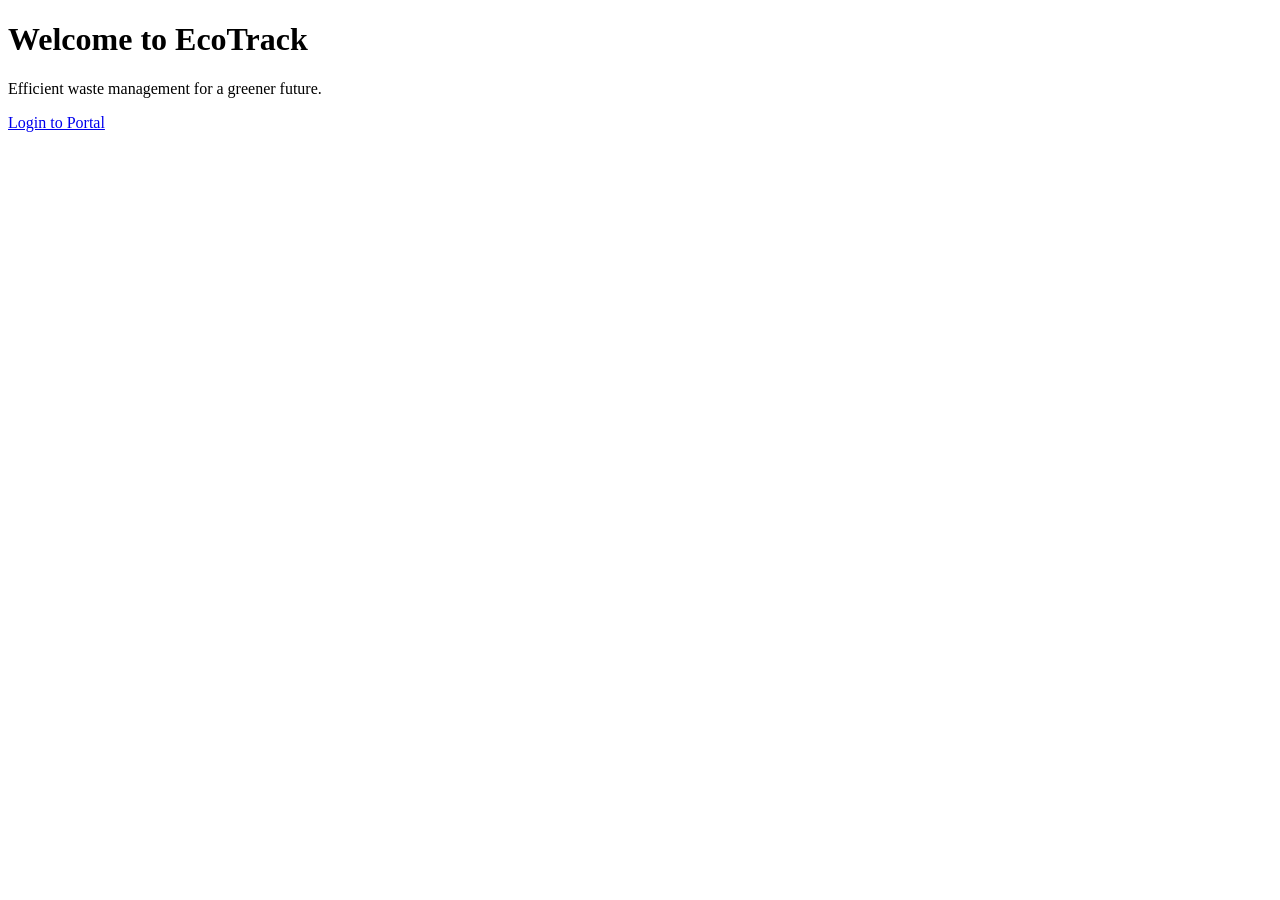
==== src/main/resources/templates/home.html @ 3337bb3e "added admin and user pages" ====
<!DOCTYPE html>
<html xmlns:th="http://www.thymeleaf.org">
<head>
    <title>EcoTrack Waste Management</title>
</head>
<body>
    <h1>Welcome to EcoTrack</h1>
    <p>Efficient waste management for a greener future.</p>
    
    <a href="/login">Login to Portal</a>
</body>
</html>
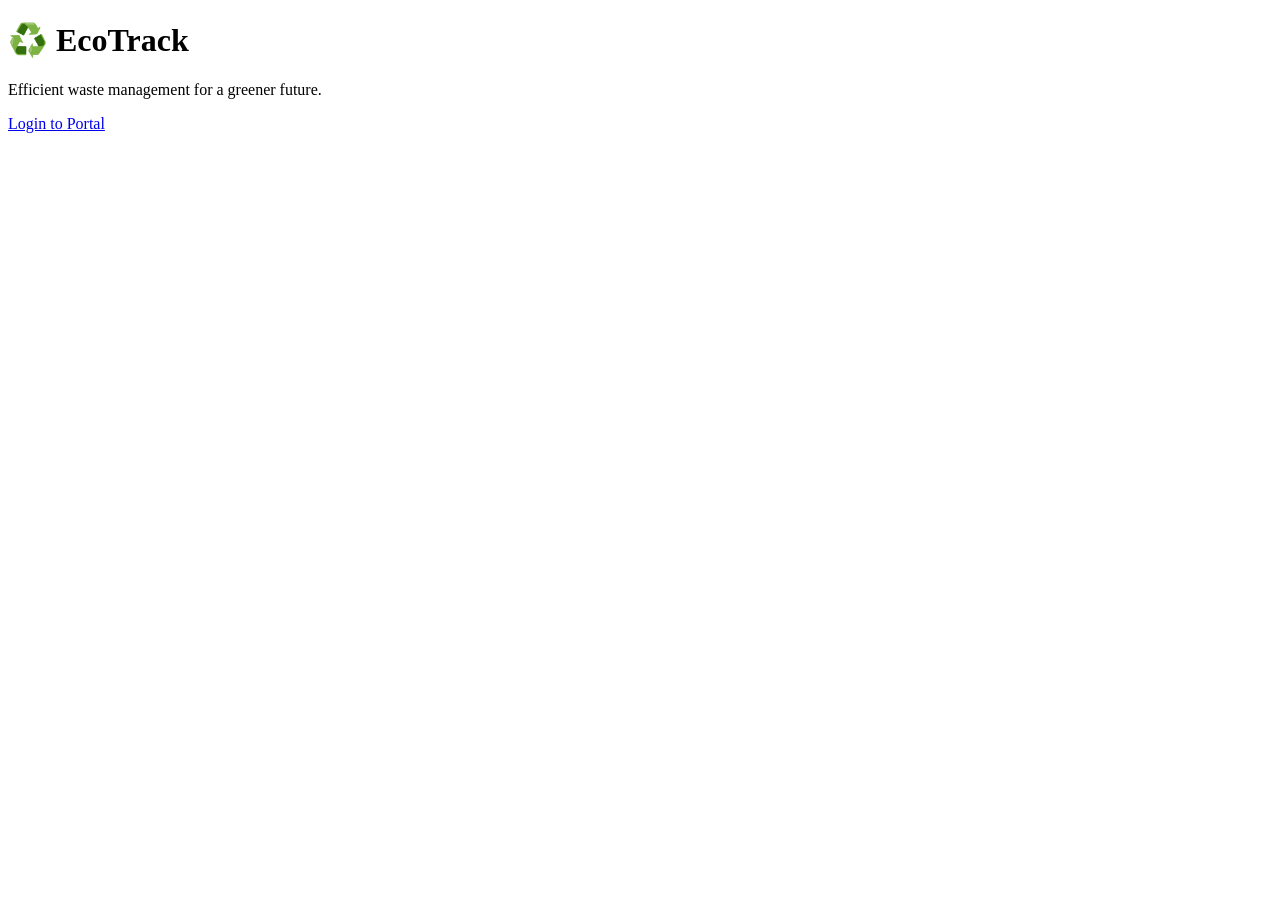
==== commit 51d6401f: "updated the ui ux" ====
--- a/src/main/resources/templates/home.html
+++ b/src/main/resources/templates/home.html
@@ -2,11 +2,17 @@
 <html xmlns:th="http://www.thymeleaf.org">
 <head>
     <title>EcoTrack Waste Management</title>
+    <link rel="stylesheet" th:href="@{/style.css}">
+    <link href="https://fonts.googleapis.com/css2?family=Inter:wght@400;600&display=swap" rel="stylesheet">
 </head>
 <body>
-    <h1>Welcome to EcoTrack</h1>
-    <p>Efficient waste management for a greener future.</p>
-    
-    <a href="/login">Login to Portal</a>
+    <div class="container hero">
+        <header>
+            <h1>♻️ EcoTrack</h1>
+            <p>Efficient waste management for a greener future.</p>
+        </header>
+        
+        <a href="/login" class="btn primary">Login to Portal</a>
+    </div>
 </body>
 </html>
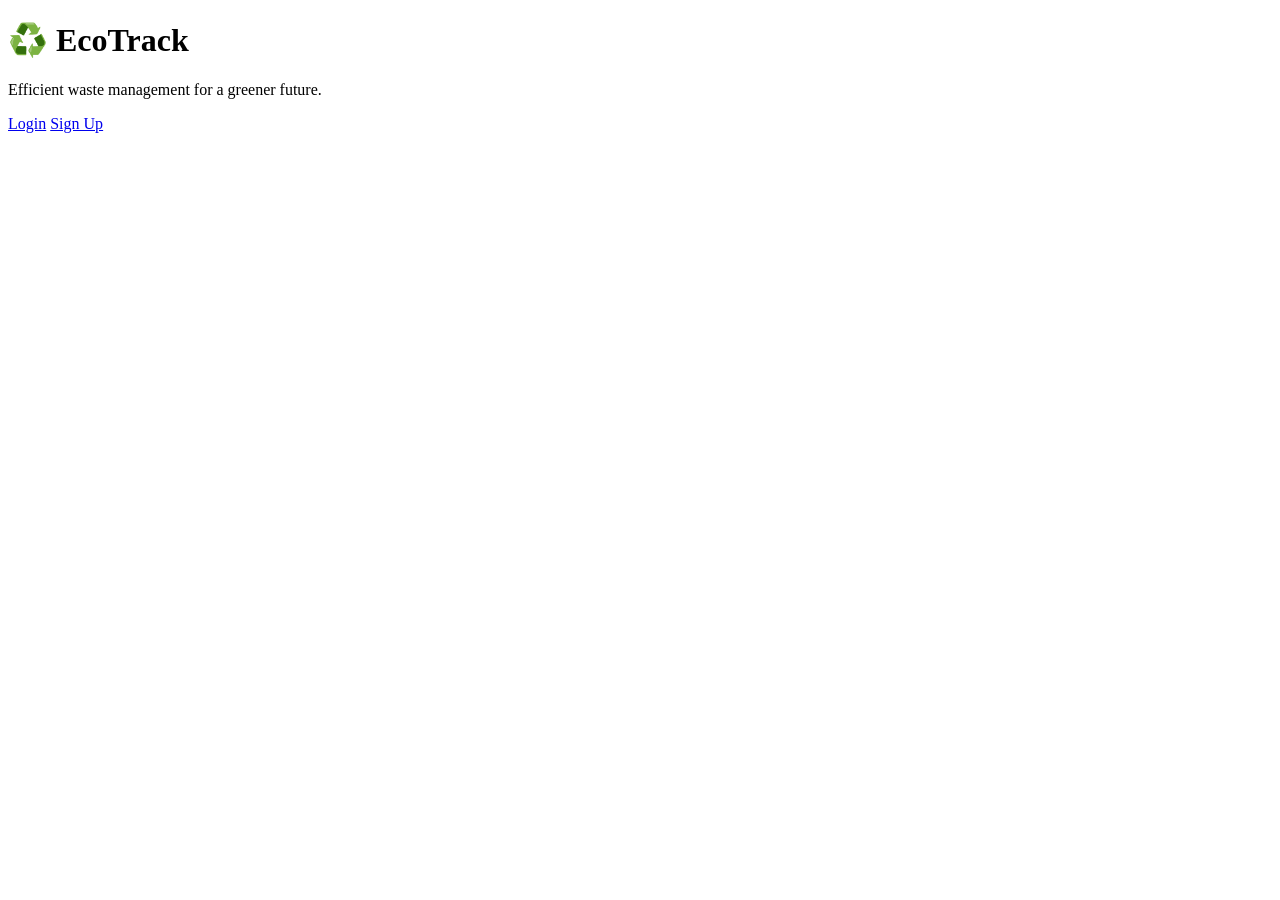
==== commit 4b77519f: "updated the front end" ====
--- a/src/main/resources/templates/home.html
+++ b/src/main/resources/templates/home.html
@@ -12,7 +12,10 @@
             <p>Efficient waste management for a greener future.</p>
         </header>
         
-        <a href="/login" class="btn primary">Login to Portal</a>
+        <div class="button-group">
+            <a href="/login" class="btn primary">Login</a>
+            <a href="/signup" class="btn secondary">Sign Up</a>
+        </div>
     </div>
 </body>
 </html>
